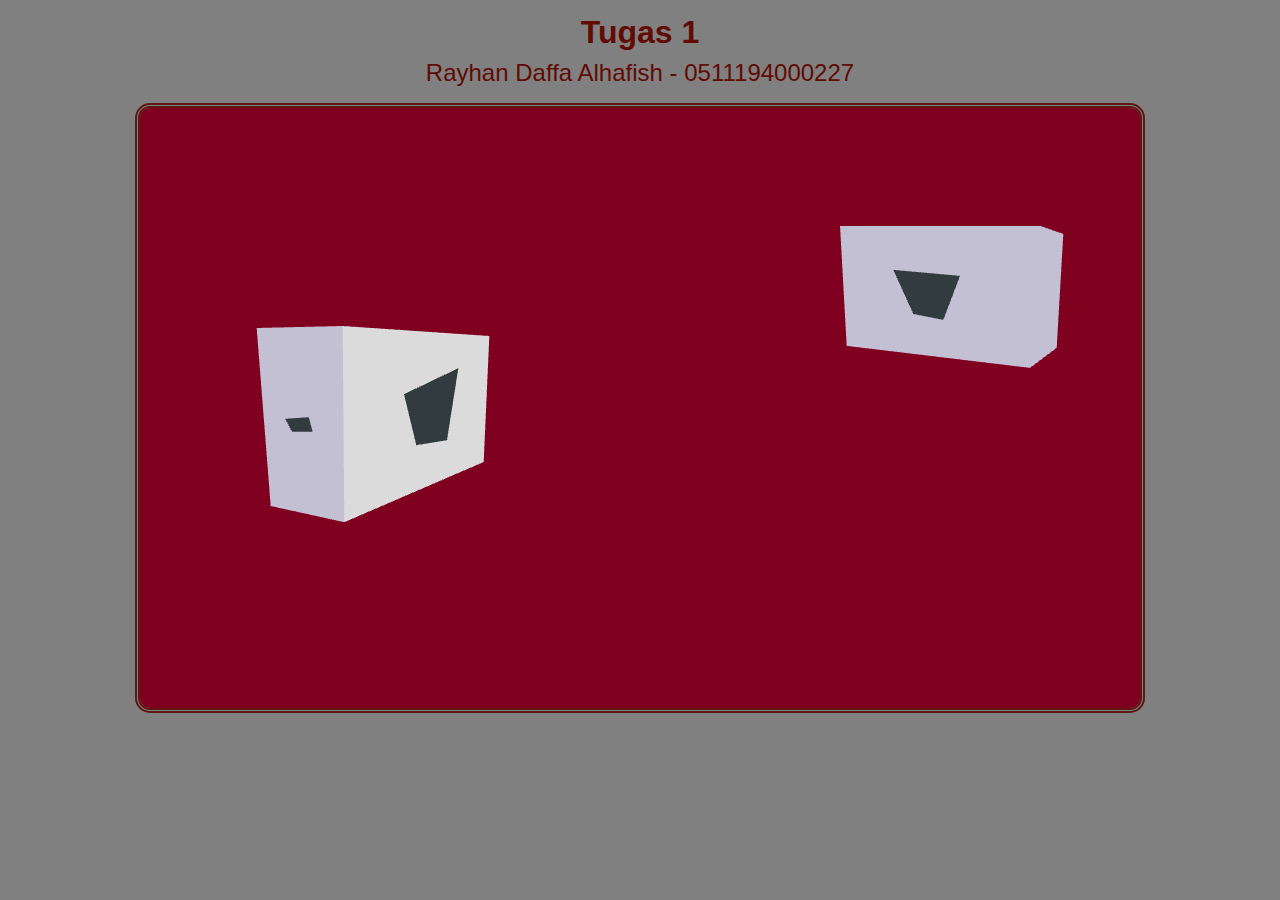
==== task-1-grafkomb/index.html @ da275153 "upload task-3-grafkomb (scorenya belum bisaaaaa)" ====
<!DOCTYPE html>
<html lang="en">
	<head>
        <meta charset="UTF-8">
        <meta http-equiv="X-UA-Compatible" content="IE=edge">
        <meta name="viewport" content="width=device-width, initial-scale=1.0">
		<title>Tugas 1 - Box Airpods</title>
	</head>
	<body style="background-color: gray;">
		<div style="display: flex; justify-content: center;">
			<h1 style="color:#600B04; font-weight: lighter;
			font-family: 'Lucida Sans', 'Lucida Sans Regular', 'Lucida Grande', 'Lucida Sans Unicode', Geneva, Verdana, sans-serif;
			font-size: x-large;">
			<center style="font-size: x-large; margin-bottom: -20px; margin-top: -10px; font-weight: 800;font-size: xx-large;">Tugas 1</center>  <br>
				Rayhan Daffa Alhafish - 0511194000227
		</h1>
		</div>
		<div style="display: flex; justify-content: center;">
			<canvas id="myCanvas" 
					width="1000" 
					height="600" 
					style="border: 3px double #5E1914; 
						   border-radius: 15px;
						   border-width: thick;">
				Your browser does not support HTML5
			</canvas>
			
		</div>
		
		<script src="vertices.js"></script>
		<script src="main.js"></script>
	</body>
</html>
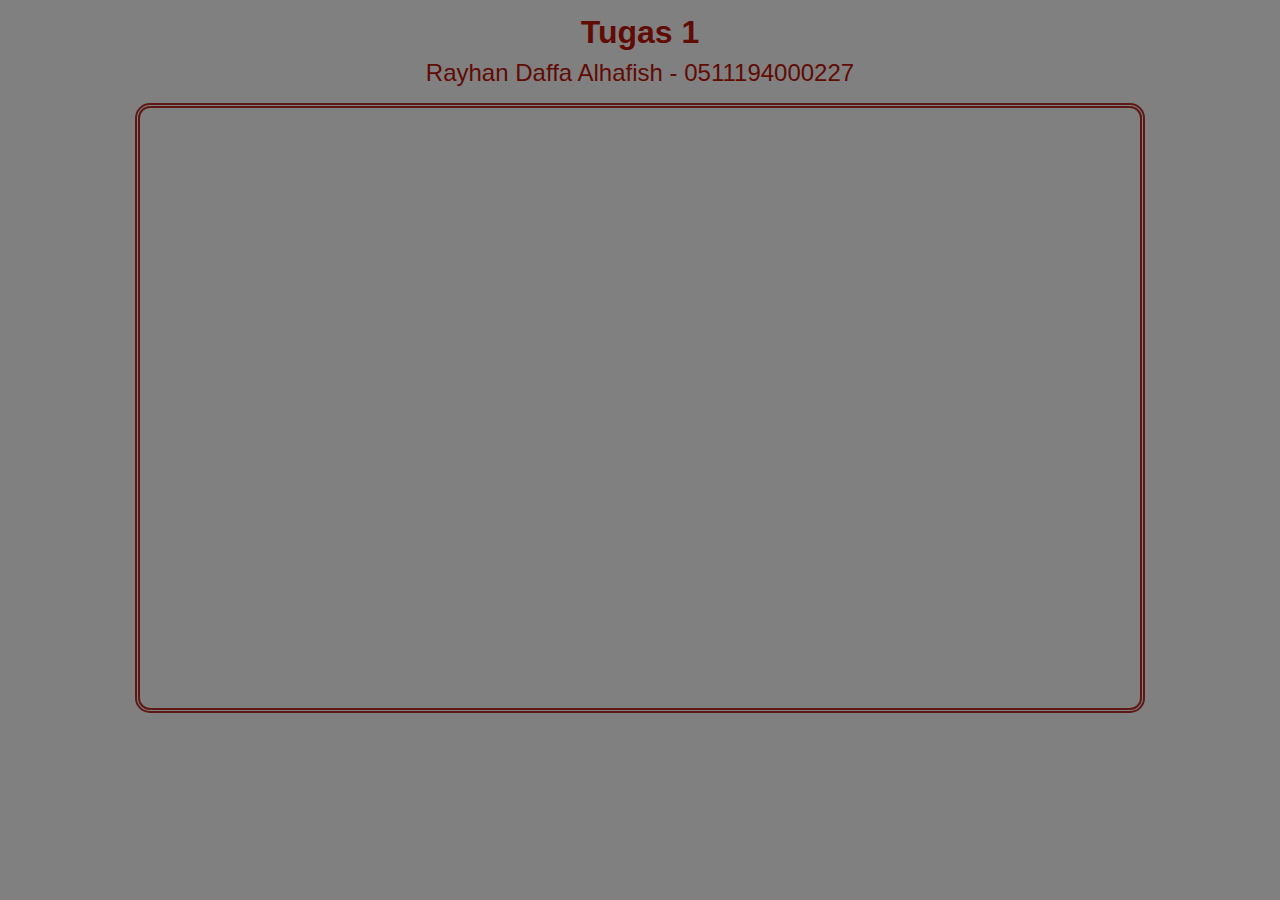
==== commit fb79830b: "minor task-1-grafkomb" ====
--- a/task-1-grafkomb/index.html
+++ b/task-1-grafkomb/index.html
@@ -27,7 +27,7 @@
 			
 		</div>
 		
-		<script src="vertices.js"></script>
 		<script src="main.js"></script>
+		<script src ="vertices.js"></script>
 	</body>
 </html>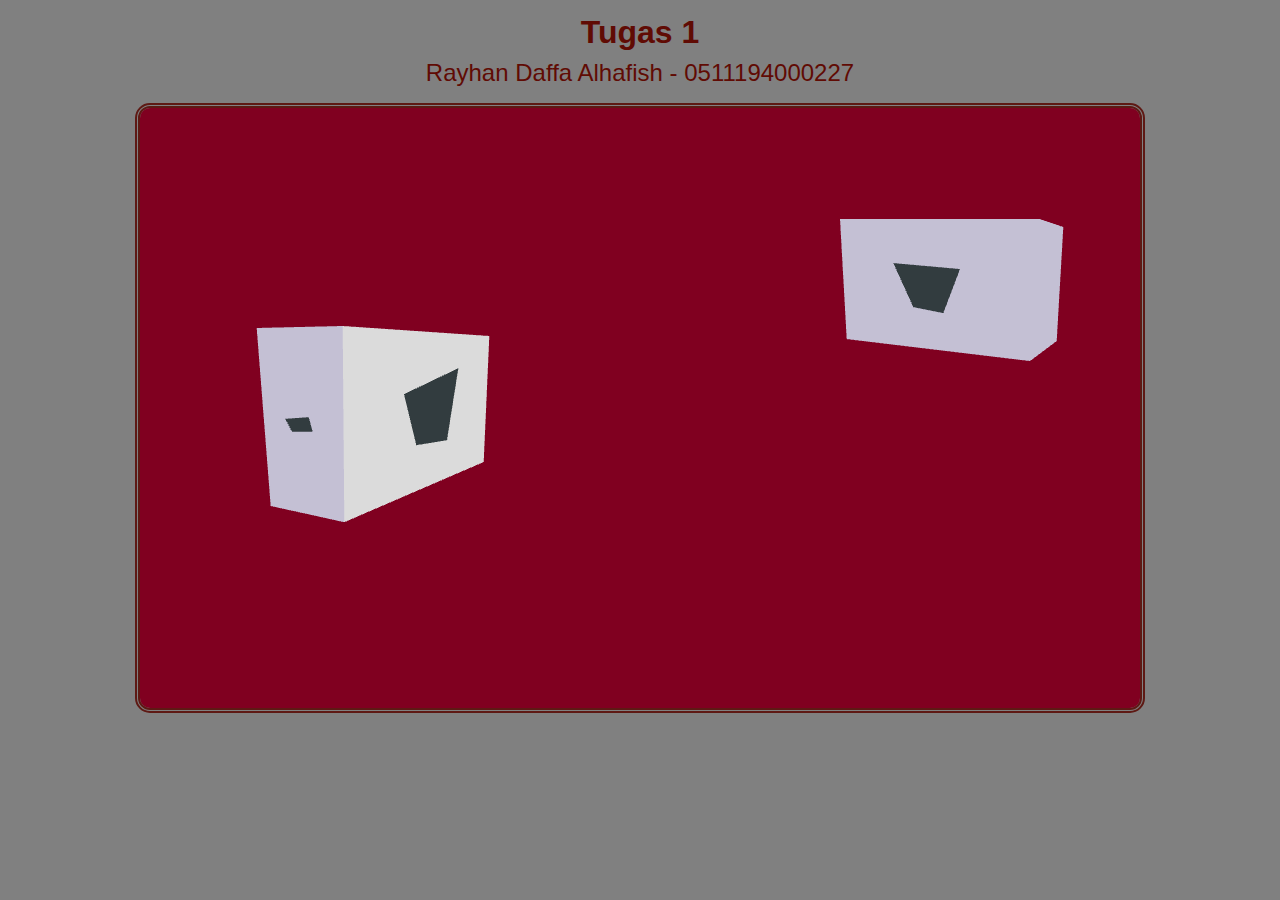
==== commit fd156345: "update minor + tambahin link deploy" ====
--- a/task-1-grafkomb/index.html
+++ b/task-1-grafkomb/index.html
@@ -27,7 +27,8 @@
 			
 		</div>
 		
+		<script src ="vertices.js"></script>
 		<script src="main.js"></script>
-		<script src ="vertices.js"></script>
+		
 	</body>
 </html>